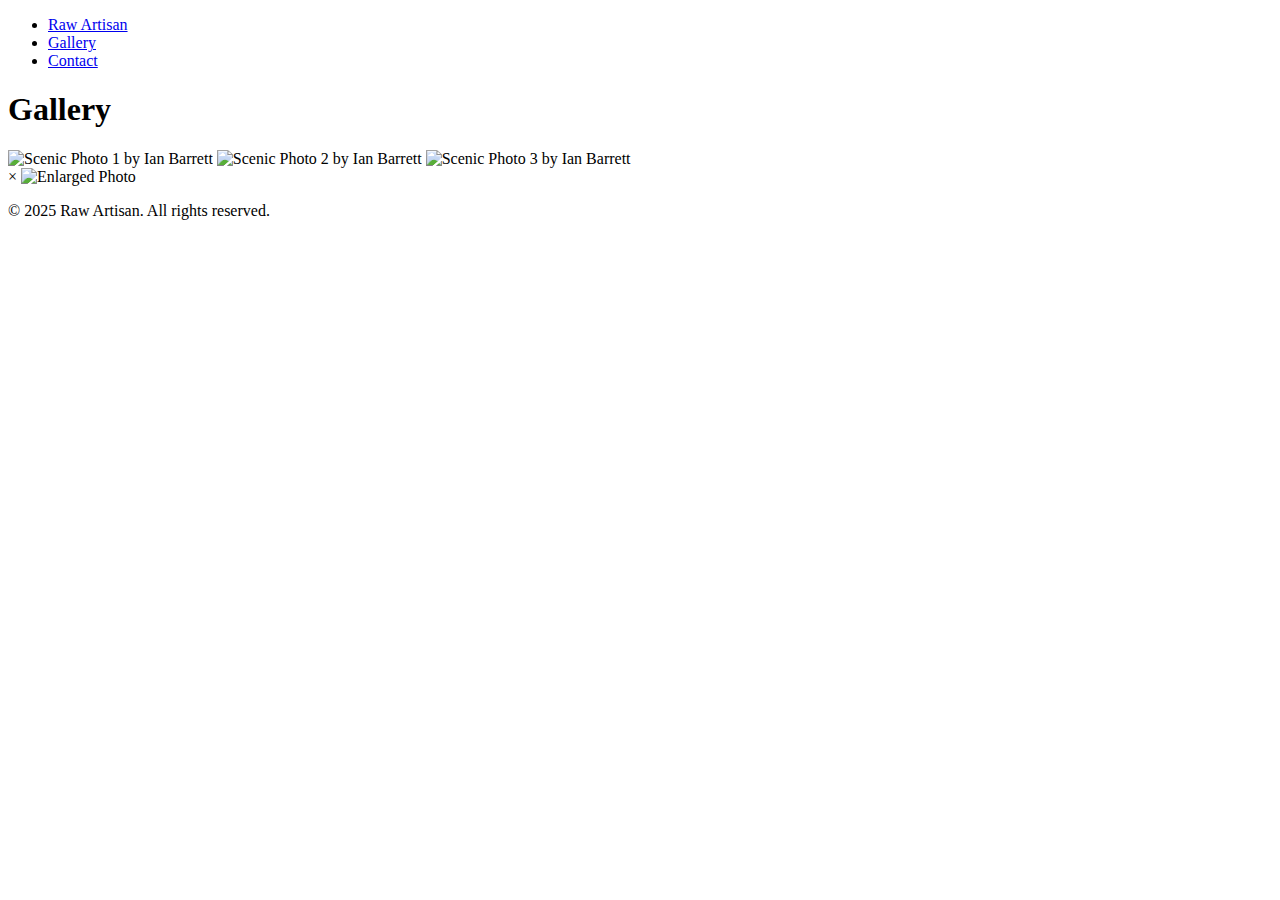
==== gallery.html @ 3ef34daf "Create gallery.html" ====
<!DOCTYPE html>
<html lang="en">
<head>
  <meta charset="UTF-8">
  <title>Gallery - Raw Artisan</title>
  <link rel="stylesheet" href="styles.css">
</head>
<body>
  <header>
    <nav>
      <ul>
        <li><a href="index.html">Raw Artisan</a></li>
        <li><a href="gallery.html">Gallery</a></li>
        <li><a href="contact.html">Contact</a></li>
      </ul>
    </nav>
  </header>
  <main>
    <h1>Gallery</h1>
    <div class="gallery-grid">
      <img src="images/shot1.jpg" alt="Scenic Photo 1 by Ian Barrett" class="gallery-item">
      <img src="images/shot2.jpg" alt="Scenic Photo 2 by Ian Barrett" class="gallery-item">
      <img src="images/shot3.jpg" alt="Scenic Photo 3 by Ian Barrett" class="gallery-item">
      <!-- Add more images as needed -->
    </div>
    <!-- Modal for enlarged image view -->
    <div id="modal" class="modal">
      <span id="close" class="close">&times;</span>
      <img id="modal-img" class="modal-content" alt="Enlarged Photo">
    </div>
  </main>
  <footer>
    <p>&copy; 2025 Raw Artisan. All rights reserved.</p>
  </footer>
  <script src="script.js"></script>
</body>
</html>
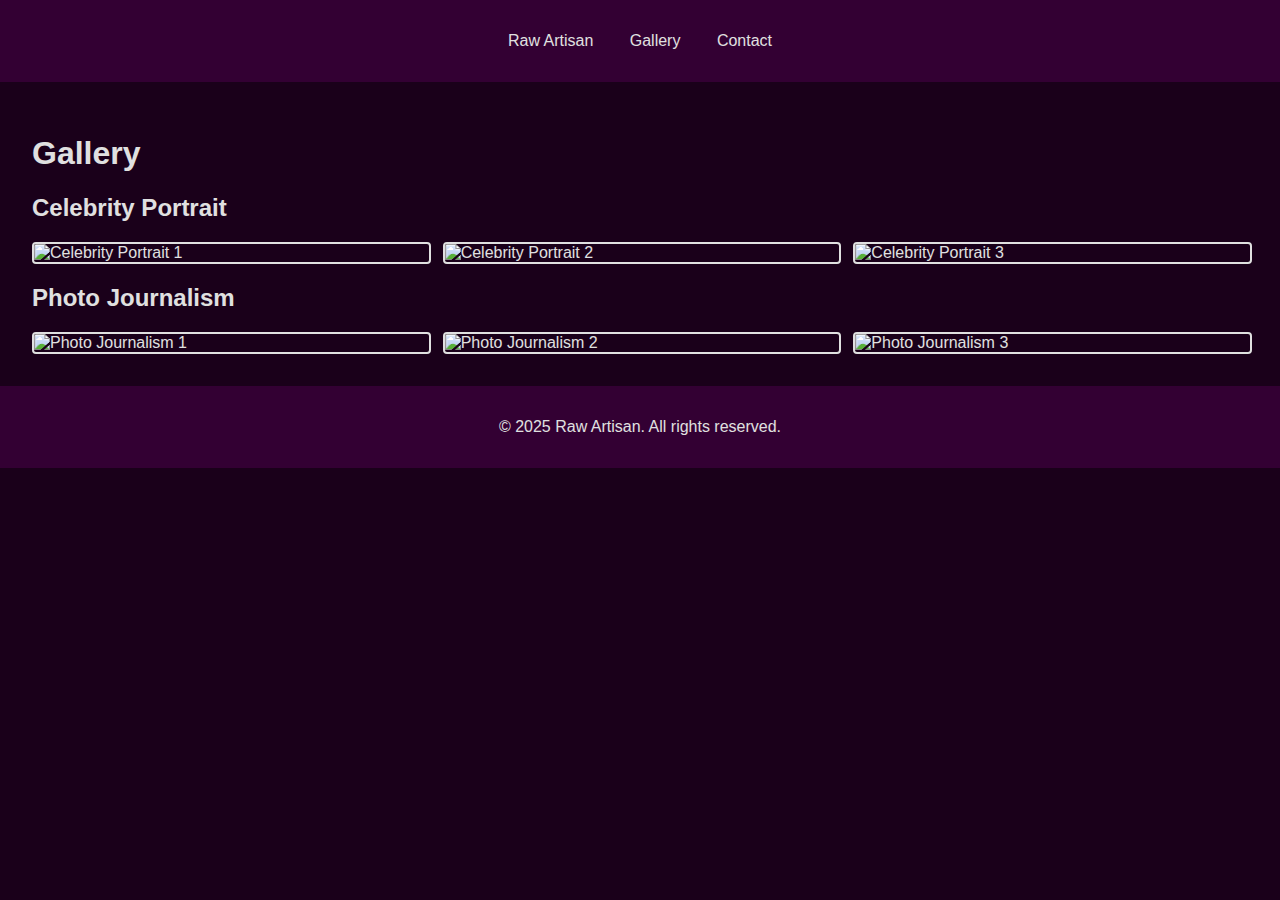
==== commit 2efd6411: "Update gallery.html" ====
--- a/gallery.html
+++ b/gallery.html
@@ -15,23 +15,42 @@
       </ul>
     </nav>
   </header>
+  
   <main>
     <h1>Gallery</h1>
-    <div class="gallery-grid">
-      <img src="images/shot1.jpg" alt="Scenic Photo 1 by Ian Barrett" class="gallery-item">
-      <img src="images/shot2.jpg" alt="Scenic Photo 2 by Ian Barrett" class="gallery-item">
-      <img src="images/shot3.jpg" alt="Scenic Photo 3 by Ian Barrett" class="gallery-item">
-      <!-- Add more images as needed -->
-    </div>
-    <!-- Modal for enlarged image view -->
+
+    <!-- Celebrity Portrait Section -->
+    <section>
+      <h2>Celebrity Portrait</h2>
+      <div class="gallery-grid">
+        <img src="images/celebrity portrait/portrait1.jpg" alt="Celebrity Portrait 1" class="gallery-item">
+        <img src="images/celebrity portrait/portrait2.jpg" alt="Celebrity Portrait 2" class="gallery-item">
+        <img src="images/celebrity portrait/portrait3.jpg" alt="Celebrity Portrait 3" class="gallery-item">
+      </div>
+    </section>
+
+    <!-- Photo Journalism Section -->
+    <section>
+      <h2>Photo Journalism</h2>
+      <div class="gallery-grid">
+        <img src="images/photo journalism/photo1.jpg" alt="Photo Journalism 1" class="gallery-item">
+        <img src="images/photo journalism/photo2.jpg" alt="Photo Journalism 2" class="gallery-item">
+        <img src="images/photo journalism/photo3.jpg" alt="Photo Journalism 3" class="gallery-item">
+      </div>
+    </section>
+
+    <!-- Modal for Enlarged Images -->
     <div id="modal" class="modal">
       <span id="close" class="close">&times;</span>
       <img id="modal-img" class="modal-content" alt="Enlarged Photo">
     </div>
+
   </main>
+
   <footer>
     <p>&copy; 2025 Raw Artisan. All rights reserved.</p>
   </footer>
+
   <script src="script.js"></script>
 </body>
 </html>
--- a/styles.css
+++ b/styles.css
@@ -0,0 +1,134 @@
+/* General Styles */
+body {
+  margin: 0;
+  font-family: Arial, sans-serif;
+  background: #1a001a; /* Deep, dark purple background */
+  color: #e0e0e0; /* Light text for contrast */
+}
+
+header, footer {
+  background: #330033; /* Darker purple tone */
+  color: #e0e0e0;
+  padding: 1em;
+  text-align: center;
+}
+
+nav ul {
+  list-style-type: none;
+  padding: 0;
+}
+
+nav ul li {
+  display: inline;
+  margin: 0 1em;
+}
+
+nav ul li a {
+  color: #e0e0e0;
+  text-decoration: none;
+}
+
+main {
+  padding: 2em;
+}
+
+/* Hero Section (index.html) */
+.hero {
+  background: url('images/scenic-bg.jpg') no-repeat center center/cover;
+  background-blend-mode: multiply;
+  background-color: rgba(51, 0, 51, 0.7); /* Purple overlay */
+  color: #e0e0e0;
+  padding: 4em 2em;
+  text-align: center;
+  border-radius: 5px;
+}
+
+.hero .tagline {
+  font-weight: bold;
+  font-size: 1.2em;
+  margin-top: 0.5em;
+}
+
+/* Gallery Grid (gallery.html) */
+.gallery-grid {
+  display: grid;
+  grid-template-columns: repeat(auto-fit, minmax(250px, 1fr));
+  gap: 1em;
+}
+
+.gallery-item {
+  width: 100%;
+  cursor: pointer;
+  border: 2px solid #e0e0e0;
+  border-radius: 4px;
+  transition: transform 0.3s;
+}
+
+.gallery-item:hover {
+  transform: scale(1.05);
+}
+
+/* Modal Styles */
+.modal {
+  display: none;
+  position: fixed;
+  z-index: 100;
+  padding-top: 5%;
+  left: 0;
+  top: 0;
+  width: 100%;
+  height: 100%;
+  overflow: auto;
+  background-color: rgba(26, 0, 26, 0.95); /* Nearly black with a hint of purple */
+}
+
+.modal-content {
+  margin: auto;
+  display: block;
+  max-width: 90%;
+}
+
+.close {
+  position: absolute;
+  top: 20px;
+  right: 35px;
+  color: #e0e0e0;
+  font-size: 40px;
+  font-weight: bold;
+  cursor: pointer;
+}
+
+/* Contact Form (contact.html) */
+form {
+  max-width: 500px;
+  margin: auto;
+  display: flex;
+  flex-direction: column;
+}
+
+form label {
+  margin-top: 1em;
+  margin-bottom: 0.5em;
+}
+
+form input, form textarea {
+  padding: 0.5em;
+  border: 1px solid #330033;
+  border-radius: 3px;
+  background-color: #1a001a;
+  color: #e0e0e0;
+}
+
+form button {
+  margin-top: 1em;
+  padding: 0.7em;
+  background: #330033;
+  color: #e0e0e0;
+  border: none;
+  border-radius: 3px;
+  cursor: pointer;
+}
+
+form button:hover {
+  background: #440044;
+}
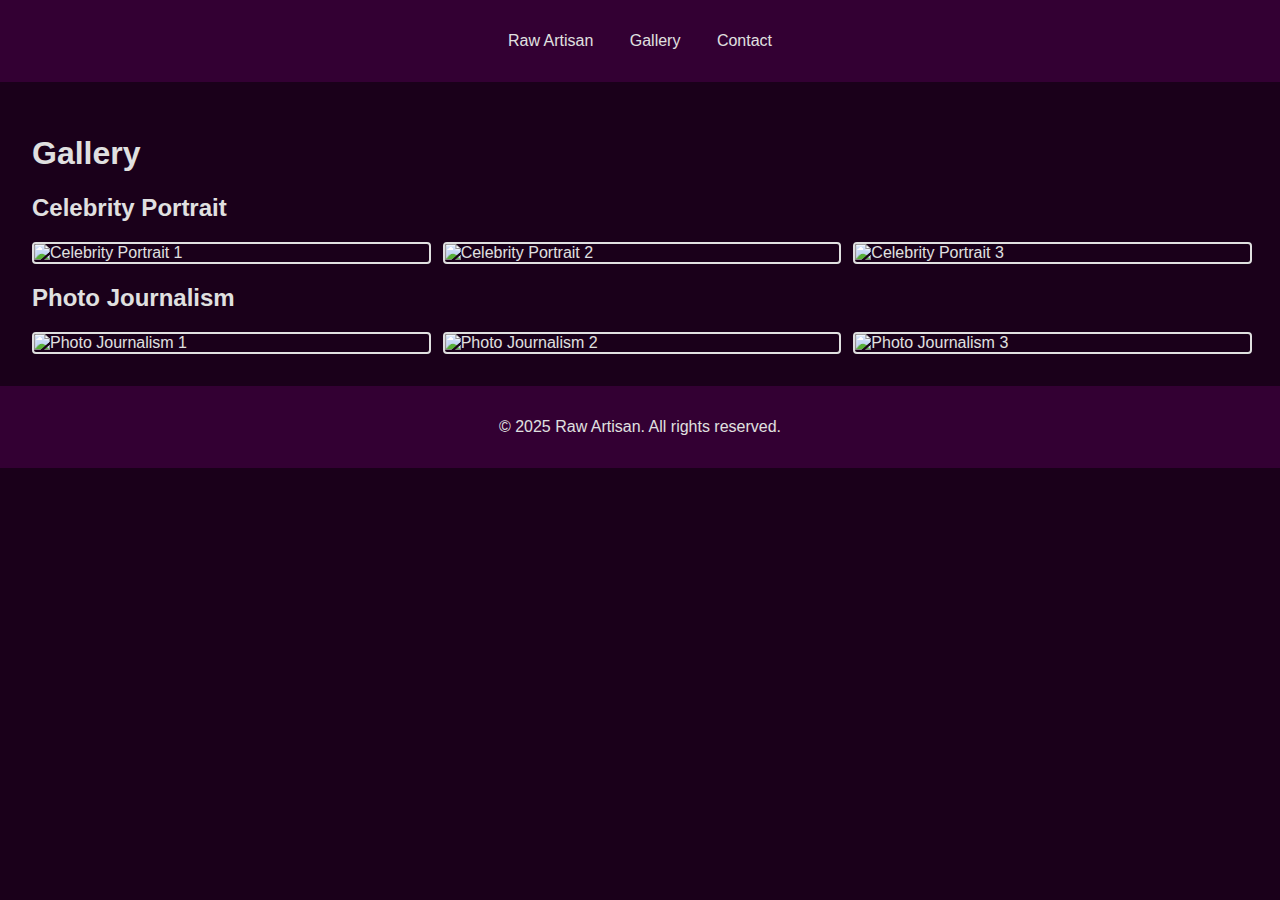
==== commit ef4bc912: "Update gallery.html" ====
--- a/gallery.html
+++ b/gallery.html
@@ -23,9 +23,9 @@
     <section>
       <h2>Celebrity Portrait</h2>
       <div class="gallery-grid">
-        <img src="images/celebrity portrait/portrait1.jpg" alt="Celebrity Portrait 1" class="gallery-item">
-        <img src="images/celebrity portrait/portrait2.jpg" alt="Celebrity Portrait 2" class="gallery-item">
-        <img src="images/celebrity portrait/portrait3.jpg" alt="Celebrity Portrait 3" class="gallery-item">
+        <img src="images/celebrity-portrait/portrait1.jpg" alt="Celebrity Portrait 1" class="gallery-item">
+        <img src="images/celebrity-portrait/portrait2.jpg" alt="Celebrity Portrait 2" class="gallery-item">
+        <img src="images/celebrity-portrait/portrait3.jpg" alt="Celebrity Portrait 3" class="gallery-item">
       </div>
     </section>
 
@@ -33,9 +33,9 @@
     <section>
       <h2>Photo Journalism</h2>
       <div class="gallery-grid">
-        <img src="images/photo journalism/photo1.jpg" alt="Photo Journalism 1" class="gallery-item">
-        <img src="images/photo journalism/photo2.jpg" alt="Photo Journalism 2" class="gallery-item">
-        <img src="images/photo journalism/photo3.jpg" alt="Photo Journalism 3" class="gallery-item">
+        <img src="images/photo-journalism/photo1.jpg" alt="Photo Journalism 1" class="gallery-item">
+        <img src="images/photo-journalism/photo2.jpg" alt="Photo Journalism 2" class="gallery-item">
+        <img src="images/photo-journalism/photo3.jpg" alt="Photo Journalism 3" class="gallery-item">
       </div>
     </section>
 
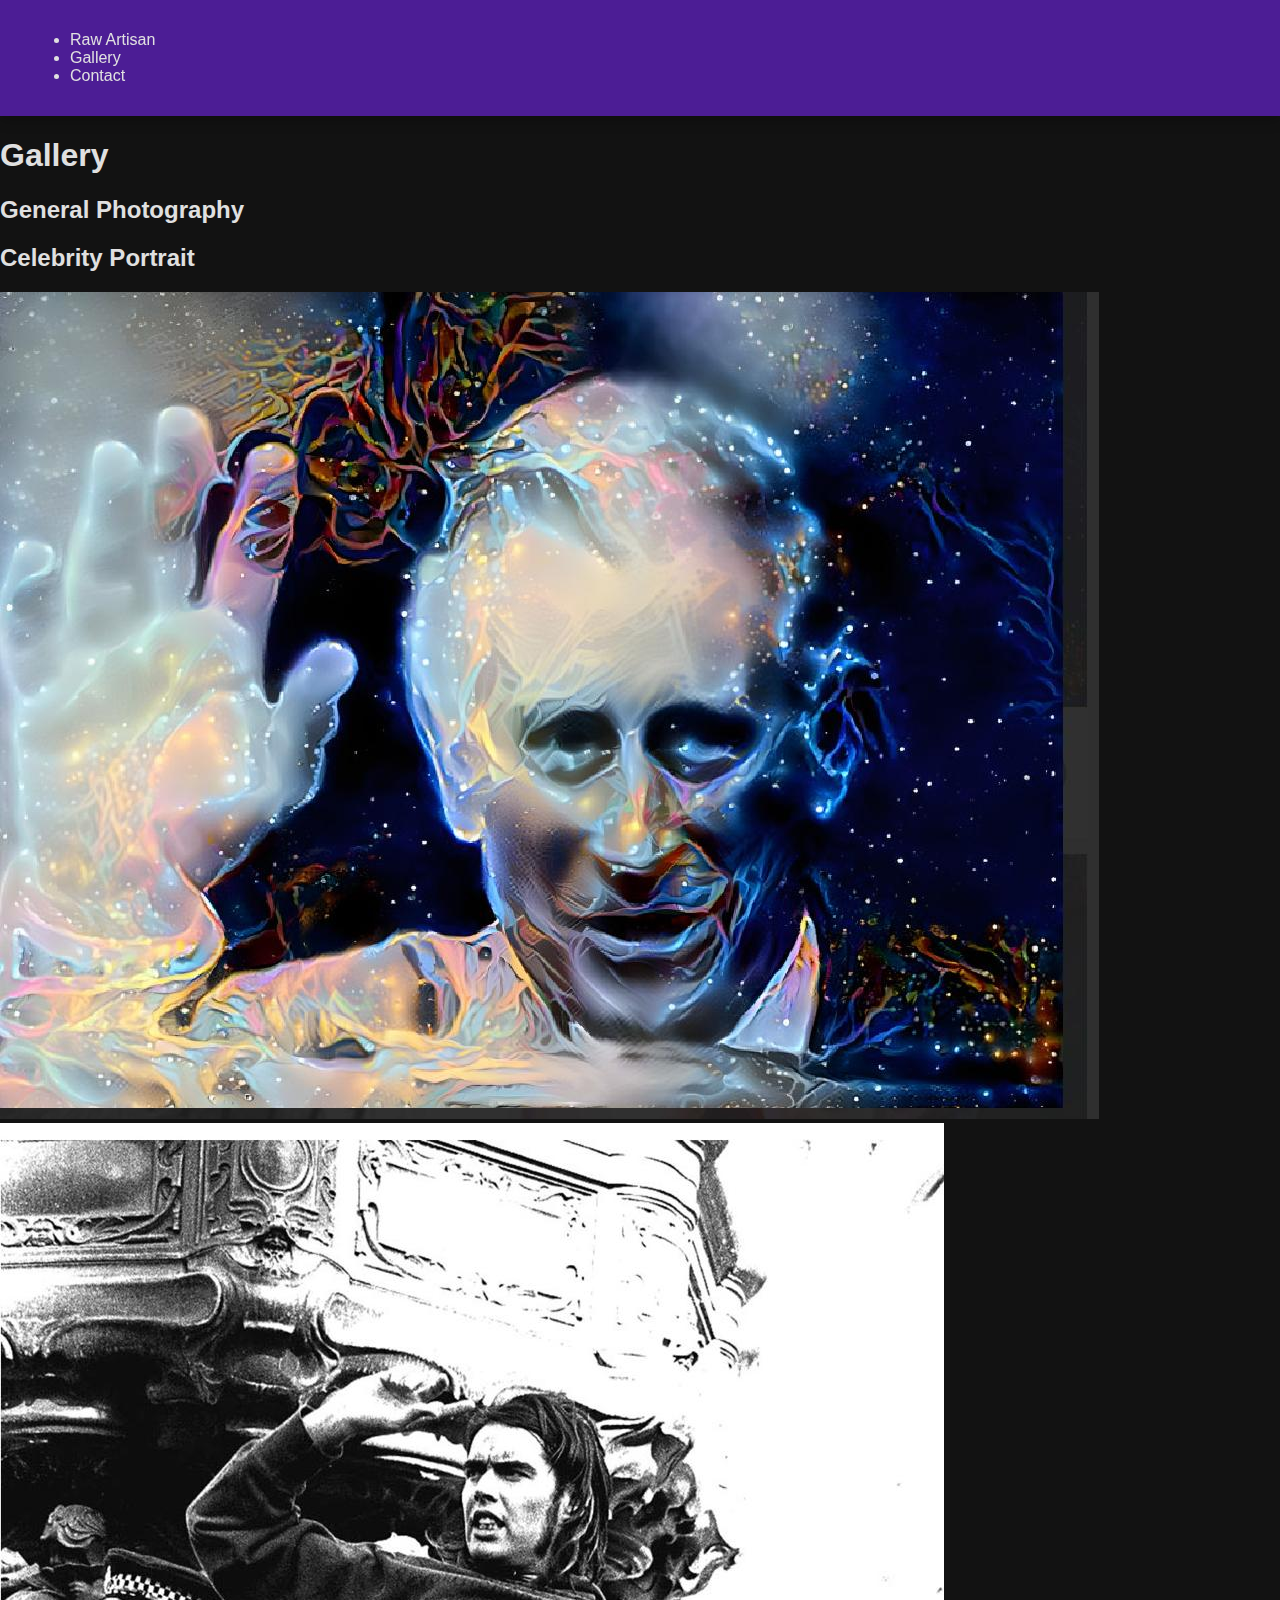
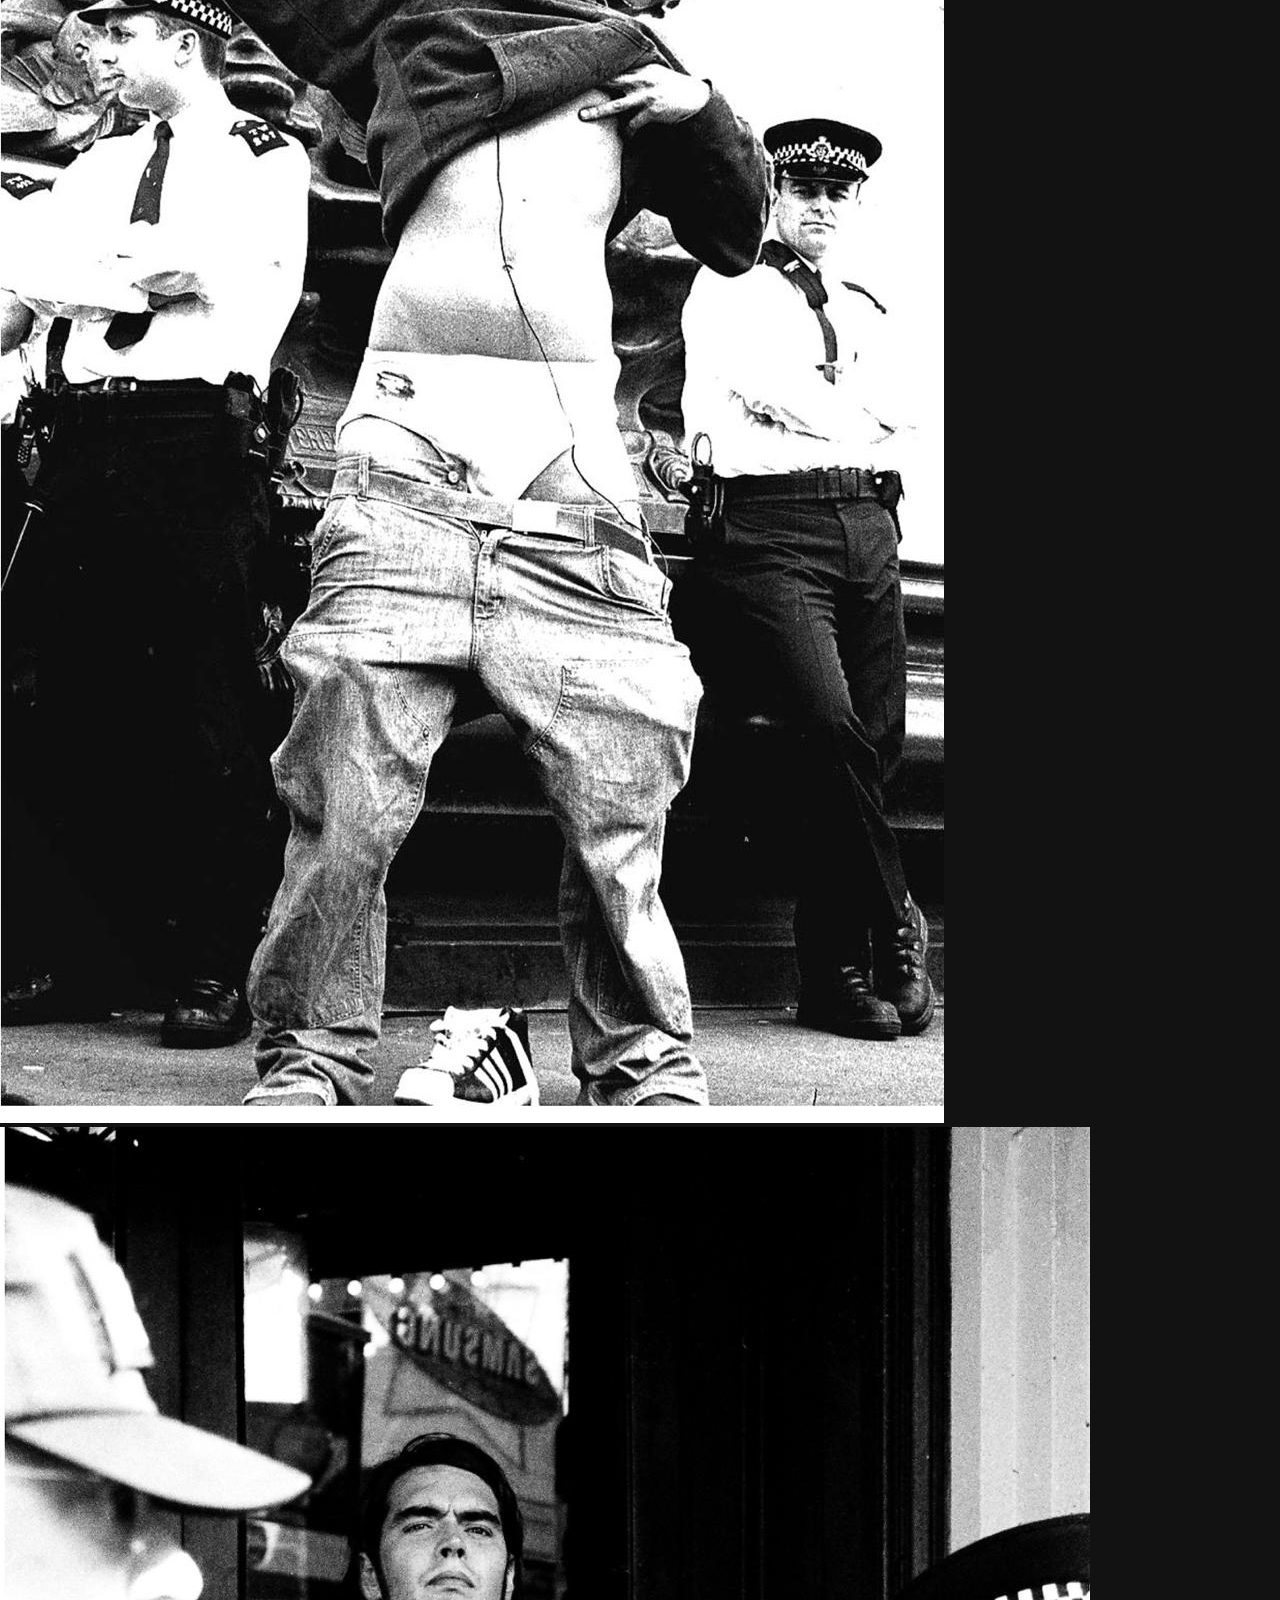
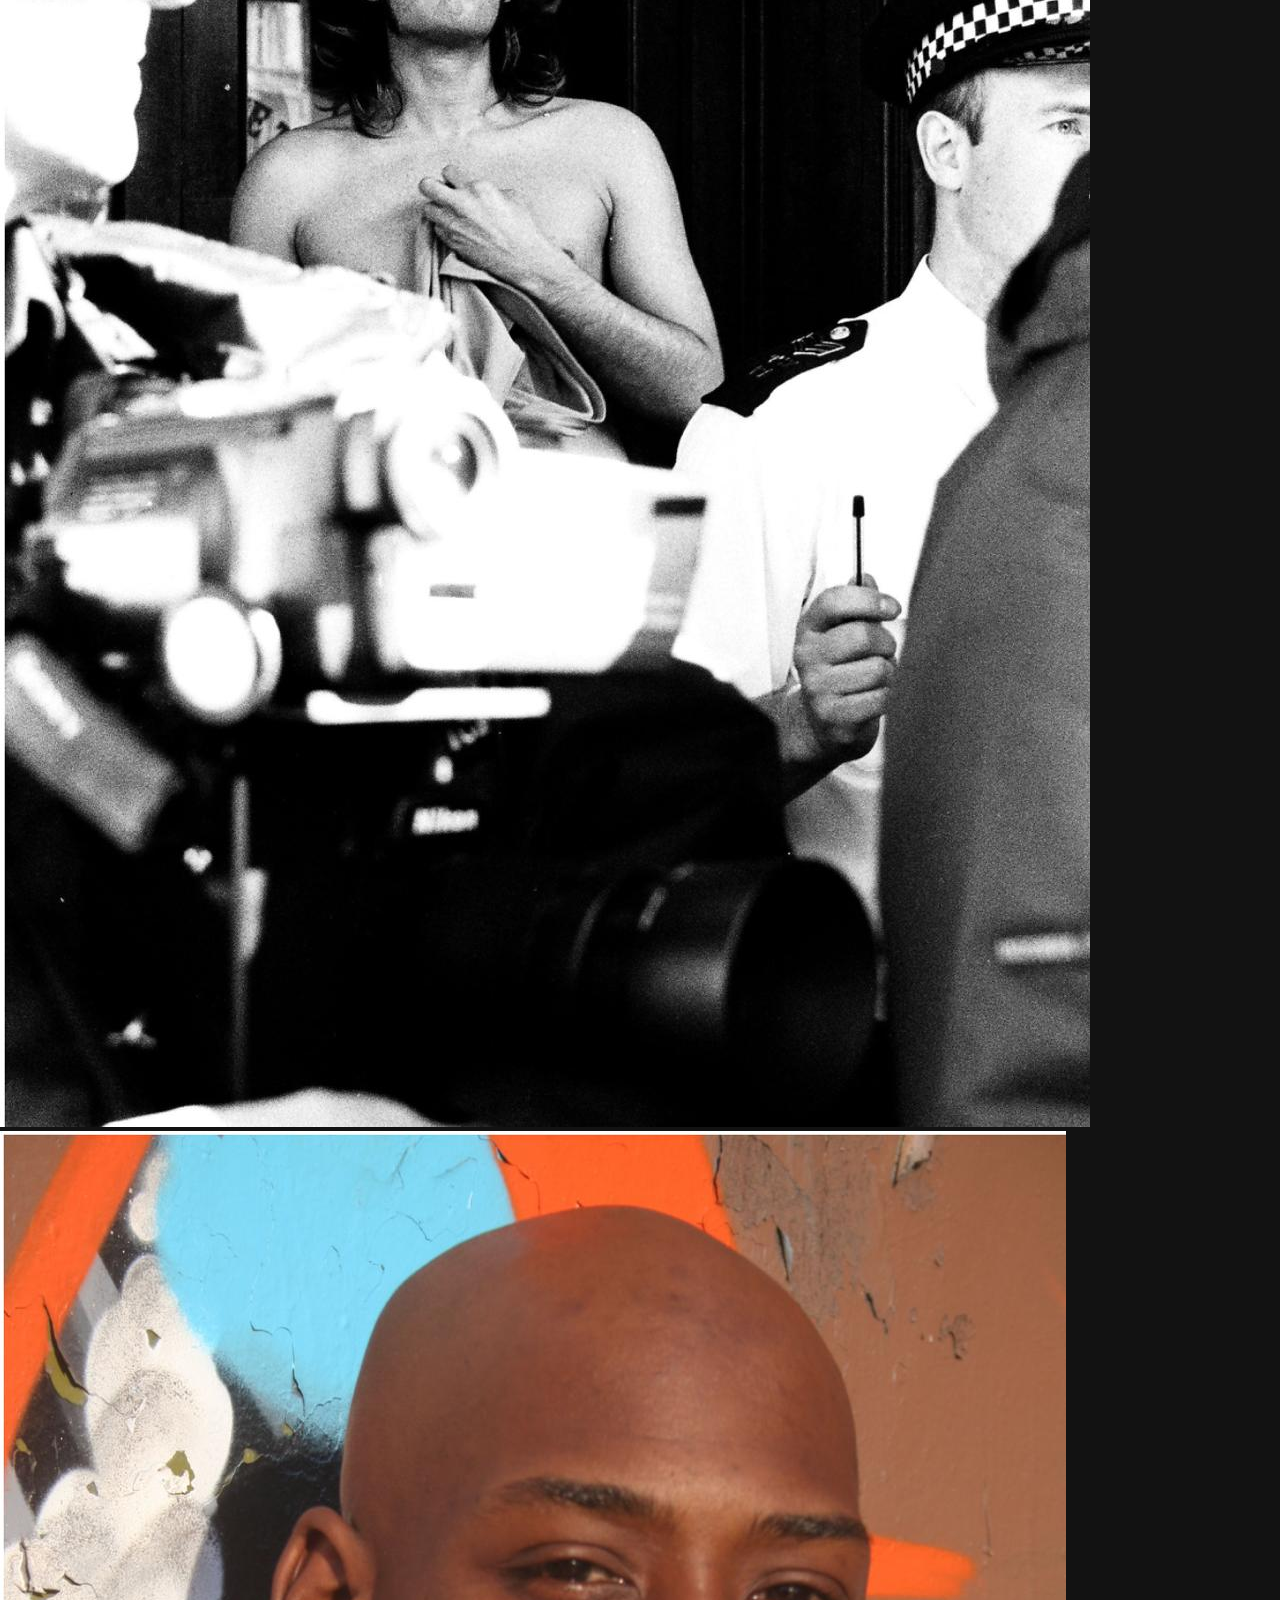
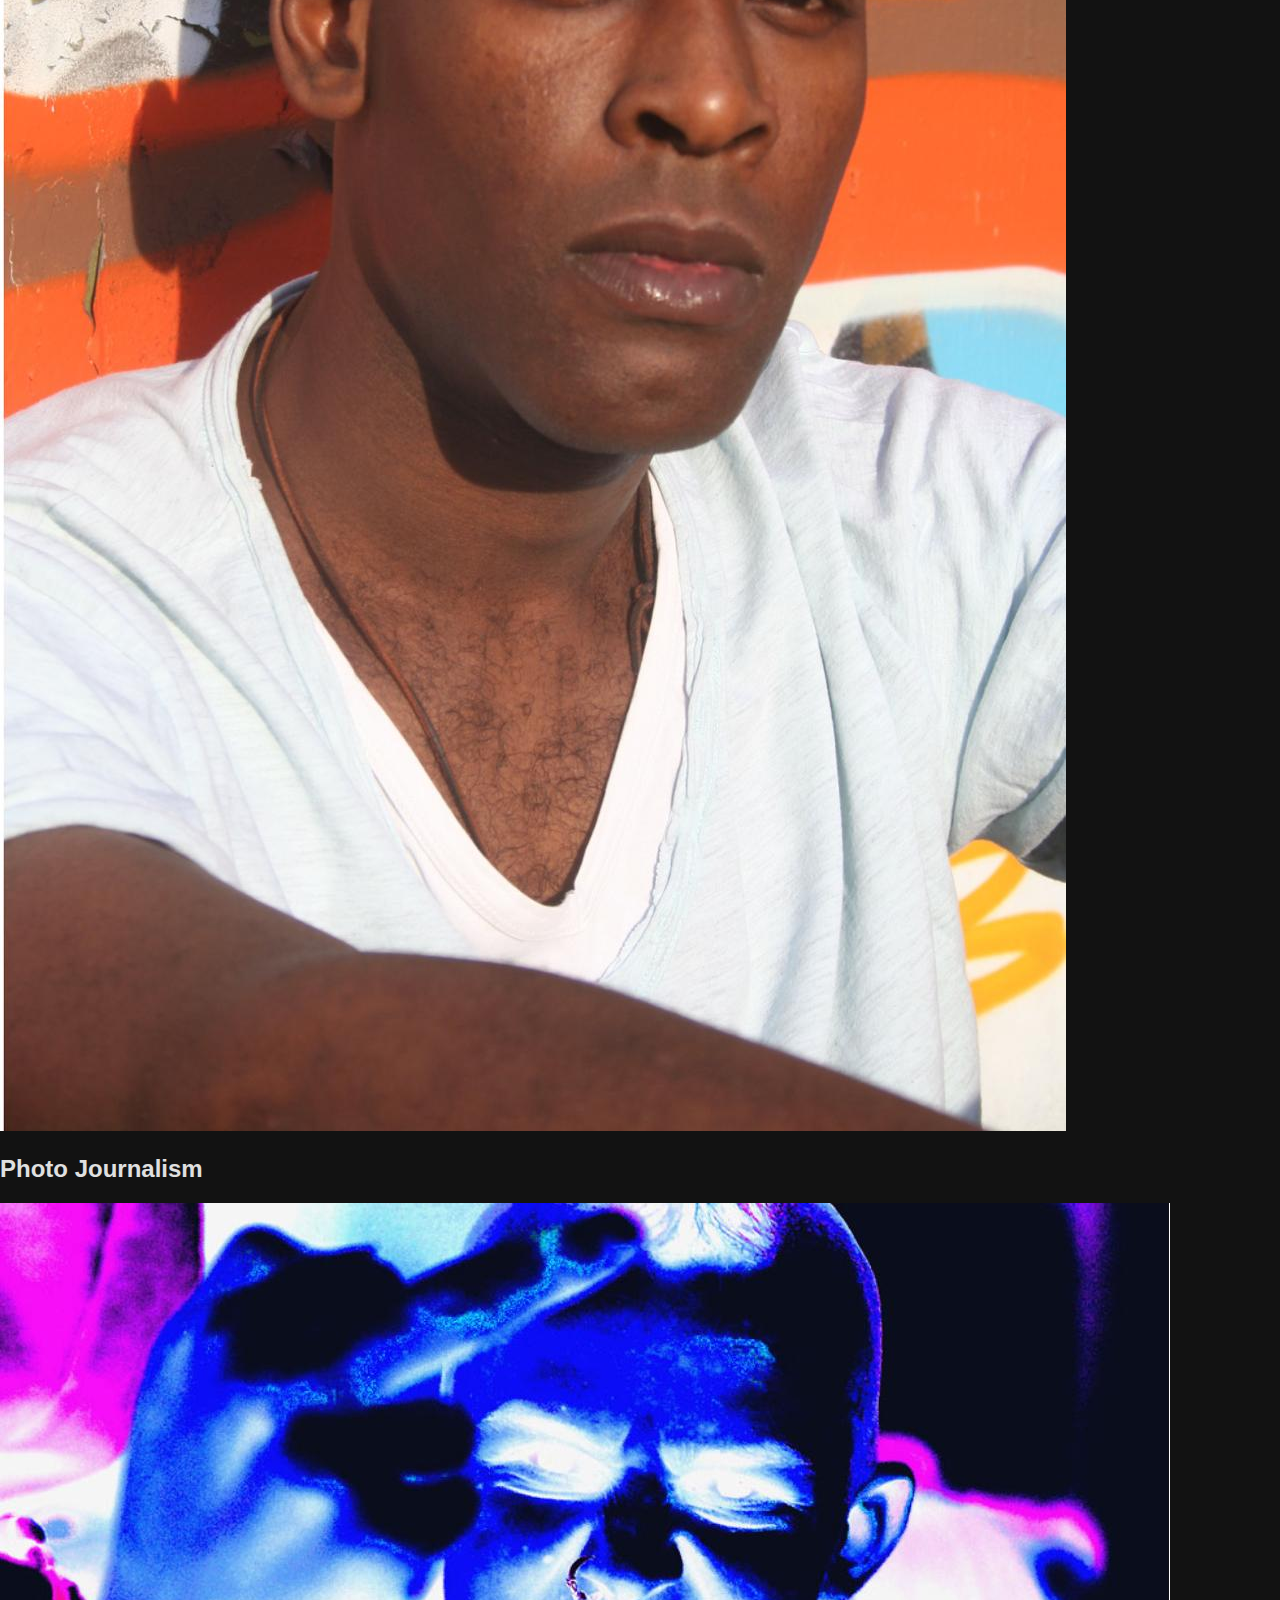
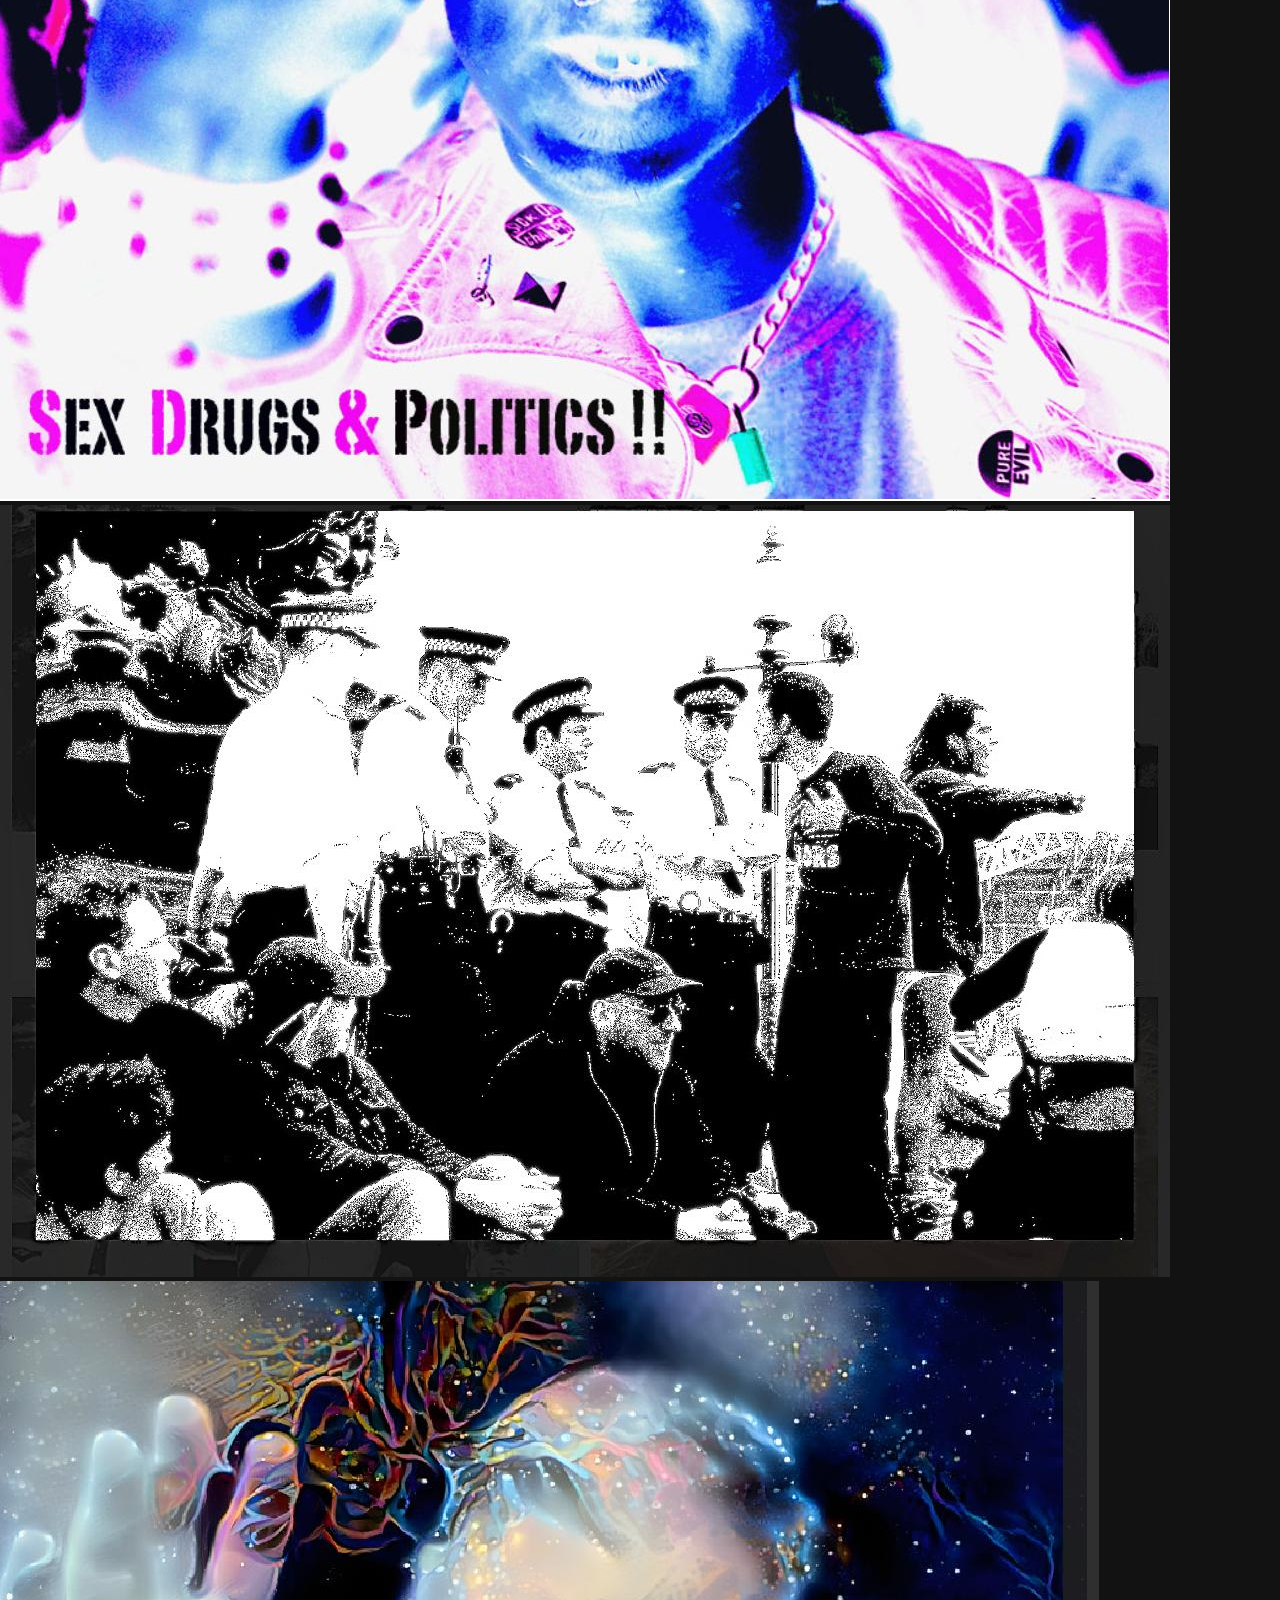
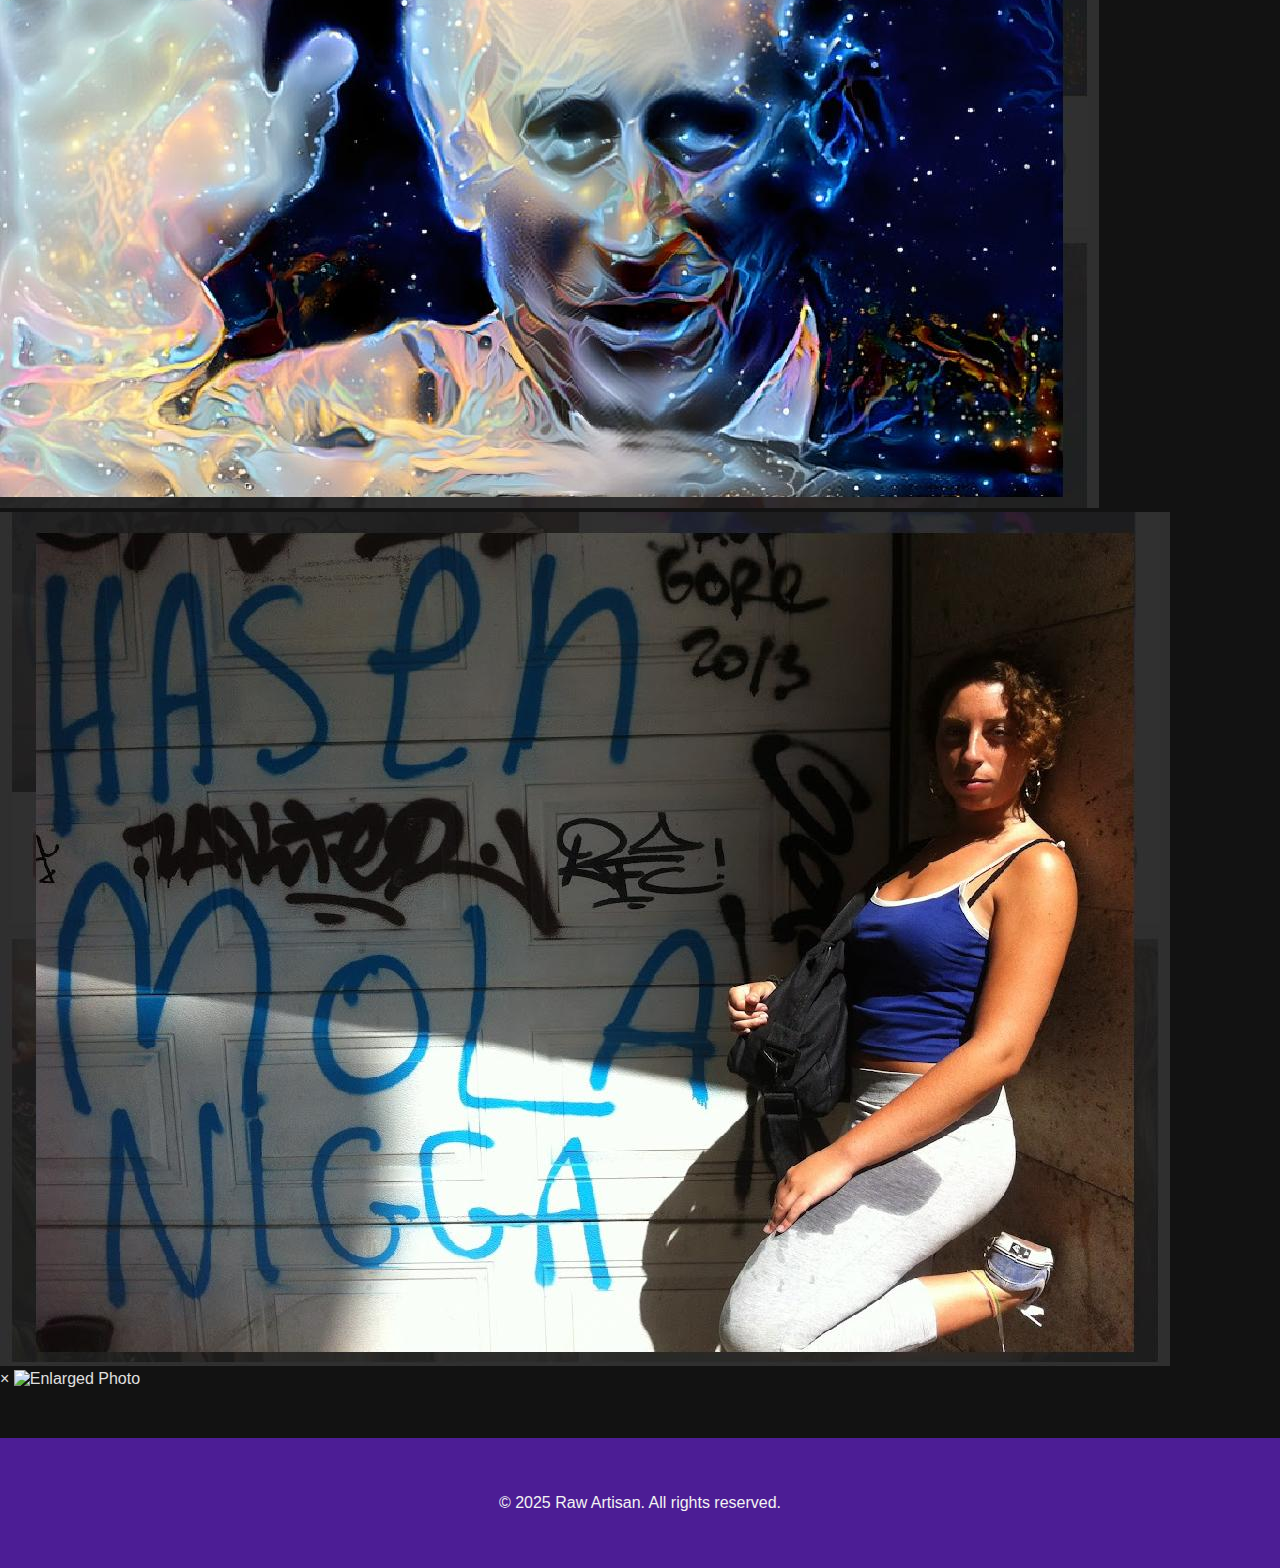
==== commit 0c83fdf8: "Update gallery.html" ====
--- a/gallery.html
+++ b/gallery.html
@@ -19,24 +19,22 @@
   <main>
     <h1>Gallery</h1>
 
+    <!-- General Images Section -->
+    <section>
+      <h2>General Photography</h2>
+      <div id="general-gallery" class="gallery-grid"></div>
+    </section>
+
     <!-- Celebrity Portrait Section -->
     <section>
       <h2>Celebrity Portrait</h2>
-      <div class="gallery-grid">
-        <img src="images/celebrity-portrait/portrait1.jpg" alt="Celebrity Portrait 1" class="gallery-item">
-        <img src="images/celebrity-portrait/portrait2.jpg" alt="Celebrity Portrait 2" class="gallery-item">
-        <img src="images/celebrity-portrait/portrait3.jpg" alt="Celebrity Portrait 3" class="gallery-item">
-      </div>
+      <div id="celebrity-gallery" class="gallery-grid"></div>
     </section>
 
     <!-- Photo Journalism Section -->
     <section>
       <h2>Photo Journalism</h2>
-      <div class="gallery-grid">
-        <img src="images/photo-journalism/photo1.jpg" alt="Photo Journalism 1" class="gallery-item">
-        <img src="images/photo-journalism/photo2.jpg" alt="Photo Journalism 2" class="gallery-item">
-        <img src="images/photo-journalism/photo3.jpg" alt="Photo Journalism 3" class="gallery-item">
-      </div>
+      <div id="journalism-gallery" class="gallery-grid"></div>
     </section>
 
     <!-- Modal for Enlarged Images -->
@@ -52,5 +50,56 @@
   </footer>
 
   <script src="script.js"></script>
+  <script>
+    document.addEventListener('DOMContentLoaded', function () {
+      // Modal Functionality
+      const modal = document.getElementById('modal');
+      const modalImg = document.getElementById('modal-img');
+      const closeModal = document.getElementById('close');
+
+      // Function to load gallery images dynamically
+      function loadGalleryImages(folder, galleryId) {
+        fetch(`images/${folder}/`)
+          .then(response => response.text())
+          .then(data => {
+            let parser = new DOMParser();
+            let doc = parser.parseFromString(data, "text/html");
+            let imageLinks = doc.querySelectorAll("a");
+
+            const galleryGrid = document.getElementById(galleryId);
+
+            imageLinks.forEach(link => {
+              let imageName = link.getAttribute("href");
+              if (imageName.match(/\.(jpg|jpeg|png|gif)$/)) {
+                let img = document.createElement("img");
+                img.src = `images/${folder}/${imageName}`;
+                img.alt = `${folder} - ${imageName}`;
+                img.classList.add("gallery-item");
+
+                galleryGrid.appendChild(img);
+
+                // Add event listener for modal
+                img.addEventListener('click', function () {
+                  modal.style.display = 'block';
+                  modalImg.src = this.src;
+                  modalImg.alt = this.alt;
+                });
+              }
+            });
+          })
+          .catch(error => console.error("Error loading images:", error));
+      }
+
+      // Load images for each section
+      loadGalleryImages('general', 'general-gallery');
+      loadGalleryImages('celebrity-portrait', 'celebrity-gallery');
+      loadGalleryImages('photo%20journalism', 'journalism-gallery');
+
+      // Close modal when clicking the close button
+      closeModal.addEventListener('click', function () {
+        modal.style.display = 'none';
+      });
+    });
+  </script>
 </body>
 </html>
--- a/styles.css
+++ b/styles.css
@@ -1,134 +1,104 @@
-/* General Styles */
+/* General Styling */
 body {
-  margin: 0;
-  font-family: Arial, sans-serif;
-  background: #1a001a; /* Deep, dark purple background */
-  color: #e0e0e0; /* Light text for contrast */
+    font-family: 'Roboto', sans-serif;
+    background-color: #121212;  /* Dark background for less strain on eyes */
+    color: #e0e0e0;  /* Slightly lighter text for better contrast */
+    margin: 0;
+    padding: 0;
 }
 
-header, footer {
-  background: #330033; /* Darker purple tone */
-  color: #e0e0e0;
-  padding: 1em;
-  text-align: center;
+/* Headings */
+.hero-title {
+    font-family: 'Playfair Display', serif;
+    color: #f3f3f3; /* Off-white for better readability */
+    text-shadow: 1px 1px 2px rgba(0, 0, 0, 0.5); /* Adds subtle depth */
+    font-weight: 700;
 }
 
-nav ul {
-  list-style-type: none;
-  padding: 0;
+/* Navigation */
+nav {
+    background-color: #4c1d95;  /* Deep Purple */
+    box-shadow: 0 4px 12px rgba(0, 0, 0, 0.25);  /* Soft shadow for depth */
+    padding: 15px 30px;
+    position: sticky;
+    top: 0;
+    z-index: 10;
 }
 
-nav ul li {
-  display: inline;
-  margin: 0 1em;
+/* Links */
+a {
+    color: #e0e0e0;
+    text-decoration: none;
+    transition: color 0.3s ease-in-out, transform 0.2s ease;
 }
 
-nav ul li a {
-  color: #e0e0e0;
-  text-decoration: none;
+a:hover {
+    color: #bb86fc; /* Softer purple hover */
+    transform: scale(1.05); /* Slight zoom effect on hover */
 }
 
-main {
-  padding: 2em;
+/* Buttons */
+button {
+    background-color: #2b2b2b; /* Dark button background */
+    color: #f3f3f3; /* Light text */
+    border: 2px solid #bb86fc; /* Purple border */
+    padding: 12px 24px;
+    border-radius: 6px;
+    font-size: 1rem;
+    font-weight: 600;
+    text-transform: uppercase;
+    cursor: pointer;
+    box-shadow: 0 4px 10px rgba(0, 0, 0, 0.15); /* Soft shadow */
+    transition: background-color 0.3s ease-in-out, transform 0.3s ease-in-out;
 }
 
-/* Hero Section (index.html) */
-.hero {
-  background: url('images/scenic-bg.jpg') no-repeat center center/cover;
-  background-blend-mode: multiply;
-  background-color: rgba(51, 0, 51, 0.7); /* Purple overlay */
-  color: #e0e0e0;
-  padding: 4em 2em;
-  text-align: center;
-  border-radius: 5px;
+button:hover {
+    background-color: #6b21a8;  /* Elegant Purple */
+    border-color: #9b4dca; /* Slightly lighter purple on hover */
+    transform: scale(1.1); /* More pronounced hover zoom */
 }
 
-.hero .tagline {
-  font-weight: bold;
-  font-size: 1.2em;
-  margin-top: 0.5em;
+/* Artwork Cards */
+.art-card {
+    background-color: #3b0764;  /* Dark Purple */
+    border-radius: 10px;
+    overflow: hidden;
+    transition: transform 0.3s ease, box-shadow 0.3s ease;
+    cursor: pointer;
 }
 
-/* Gallery Grid (gallery.html) */
-.gallery-grid {
-  display: grid;
-  grid-template-columns: repeat(auto-fit, minmax(250px, 1fr));
-  gap: 1em;
+.art-card:hover {
+    transform: translateY(-8px); /* Deeper hover effect */
+    box-shadow: 0 6px 15px rgba(0, 0, 0, 0.3); /* Stronger shadow on hover */
 }
 
-.gallery-item {
-  width: 100%;
-  cursor: pointer;
-  border: 2px solid #e0e0e0;
-  border-radius: 4px;
-  transition: transform 0.3s;
+/* Footer */
+footer {
+    background-color: #4c1d95;  /* Deep Purple */
+    padding: 40px 20px;
+    color: #f3f3f3;
+    text-align: center;
+    margin-top: 50px;
 }
 
-.gallery-item:hover {
-  transform: scale(1.05);
+footer a {
+    color: #e0e0e0;
+    text-decoration: none;
+    transition: color 0.3s ease;
+    font-weight: 500;
 }
 
-/* Modal Styles */
-.modal {
-  display: none;
-  position: fixed;
-  z-index: 100;
-  padding-top: 5%;
-  left: 0;
-  top: 0;
-  width: 100%;
-  height: 100%;
-  overflow: auto;
-  background-color: rgba(26, 0, 26, 0.95); /* Nearly black with a hint of purple */
+footer a:hover {
+    color: #bb86fc;  /* Softer purple hover */
 }
 
-.modal-content {
-  margin: auto;
-  display: block;
-  max-width: 90%;
+/* Responsive Design */
+@media (max-width: 768px) {
+    .hero-title {
+        font-size: 2.5rem;
+    }
+
+    .art-card {
+        margin-bottom: 20px;
+    }
 }
-
-.close {
-  position: absolute;
-  top: 20px;
-  right: 35px;
-  color: #e0e0e0;
-  font-size: 40px;
-  font-weight: bold;
-  cursor: pointer;
-}
-
-/* Contact Form (contact.html) */
-form {
-  max-width: 500px;
-  margin: auto;
-  display: flex;
-  flex-direction: column;
-}
-
-form label {
-  margin-top: 1em;
-  margin-bottom: 0.5em;
-}
-
-form input, form textarea {
-  padding: 0.5em;
-  border: 1px solid #330033;
-  border-radius: 3px;
-  background-color: #1a001a;
-  color: #e0e0e0;
-}
-
-form button {
-  margin-top: 1em;
-  padding: 0.7em;
-  background: #330033;
-  color: #e0e0e0;
-  border: none;
-  border-radius: 3px;
-  cursor: pointer;
-}
-
-form button:hover {
-  background: #440044;
-}
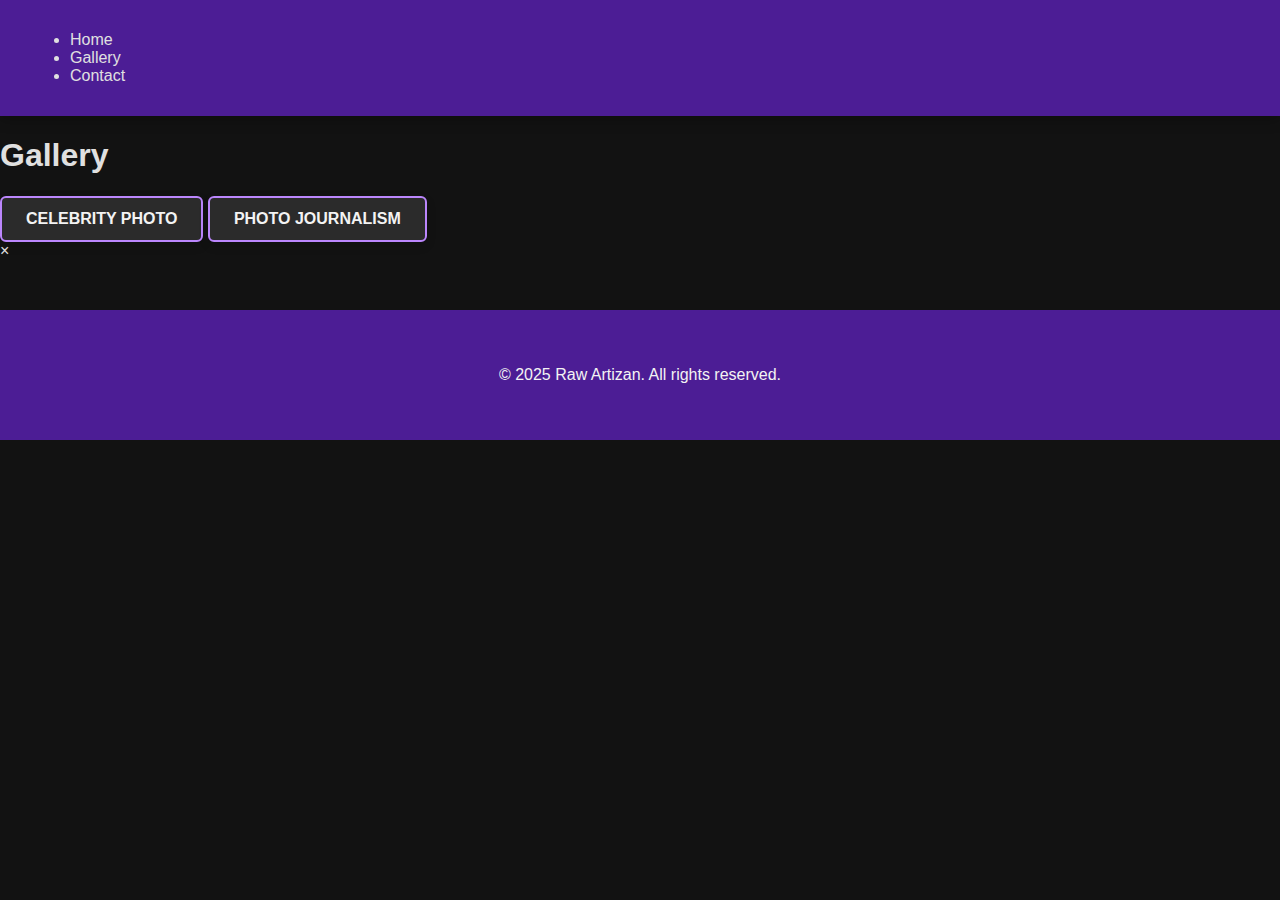
==== commit d0e3a2c3: "Update gallery.html" ====
--- a/gallery.html
+++ b/gallery.html
@@ -1,105 +1,41 @@
 <!DOCTYPE html>
 <html lang="en">
 <head>
-  <meta charset="UTF-8">
-  <title>Gallery - Raw Artisan</title>
-  <link rel="stylesheet" href="styles.css">
+    <meta charset="UTF-8">
+    <meta name="viewport" content="width=device-width, initial-scale=1.0">
+    <title>Gallery - Raw Artizan</title>
+    <link rel="stylesheet" href="styles.css">
 </head>
 <body>
-  <header>
+
     <nav>
-      <ul>
-        <li><a href="index.html">Raw Artisan</a></li>
-        <li><a href="gallery.html">Gallery</a></li>
-        <li><a href="contact.html">Contact</a></li>
-      </ul>
+        <ul>
+            <li><a href="index.html">Home</a></li>
+            <li><a href="gallery.html">Gallery</a></li>
+            <li><a href="contact.html">Contact</a></li>
+        </ul>
     </nav>
-  </header>
-  
-  <main>
-    <h1>Gallery</h1>
 
-    <!-- General Images Section -->
-    <section>
-      <h2>General Photography</h2>
-      <div id="general-gallery" class="gallery-grid"></div>
-    </section>
+    <main>
+        <h1>Gallery</h1>
+        <div class="gallery-buttons">
+            <button onclick="loadGallery('celebrity-photo')">Celebrity Photo</button>
+            <button onclick="loadGallery('photo-journalism')">Photo Journalism</button>
+        </div>
 
-    <!-- Celebrity Portrait Section -->
-    <section>
-      <h2>Celebrity Portrait</h2>
-      <div id="celebrity-gallery" class="gallery-grid"></div>
-    </section>
-
-    <!-- Photo Journalism Section -->
-    <section>
-      <h2>Photo Journalism</h2>
-      <div id="journalism-gallery" class="gallery-grid"></div>
-    </section>
+        <div id="gallery-content" class="gallery-grid"></div>
+    </main>
 
     <!-- Modal for Enlarged Images -->
     <div id="modal" class="modal">
-      <span id="close" class="close">&times;</span>
-      <img id="modal-img" class="modal-content" alt="Enlarged Photo">
+        <span id="close" class="close">&times;</span>
+        <img id="modal-img" class="modal-content">
     </div>
 
-  </main>
+    <footer>
+        <p>&copy; 2025 Raw Artizan. All rights reserved.</p>
+    </footer>
 
-  <footer>
-    <p>&copy; 2025 Raw Artisan. All rights reserved.</p>
-  </footer>
-
-  <script src="script.js"></script>
-  <script>
-    document.addEventListener('DOMContentLoaded', function () {
-      // Modal Functionality
-      const modal = document.getElementById('modal');
-      const modalImg = document.getElementById('modal-img');
-      const closeModal = document.getElementById('close');
-
-      // Function to load gallery images dynamically
-      function loadGalleryImages(folder, galleryId) {
-        fetch(`images/${folder}/`)
-          .then(response => response.text())
-          .then(data => {
-            let parser = new DOMParser();
-            let doc = parser.parseFromString(data, "text/html");
-            let imageLinks = doc.querySelectorAll("a");
-
-            const galleryGrid = document.getElementById(galleryId);
-
-            imageLinks.forEach(link => {
-              let imageName = link.getAttribute("href");
-              if (imageName.match(/\.(jpg|jpeg|png|gif)$/)) {
-                let img = document.createElement("img");
-                img.src = `images/${folder}/${imageName}`;
-                img.alt = `${folder} - ${imageName}`;
-                img.classList.add("gallery-item");
-
-                galleryGrid.appendChild(img);
-
-                // Add event listener for modal
-                img.addEventListener('click', function () {
-                  modal.style.display = 'block';
-                  modalImg.src = this.src;
-                  modalImg.alt = this.alt;
-                });
-              }
-            });
-          })
-          .catch(error => console.error("Error loading images:", error));
-      }
-
-      // Load images for each section
-      loadGalleryImages('general', 'general-gallery');
-      loadGalleryImages('celebrity-portrait', 'celebrity-gallery');
-      loadGalleryImages('photo%20journalism', 'journalism-gallery');
-
-      // Close modal when clicking the close button
-      closeModal.addEventListener('click', function () {
-        modal.style.display = 'none';
-      });
-    });
-  </script>
+    <script src="script.js"></script>
 </body>
 </html>
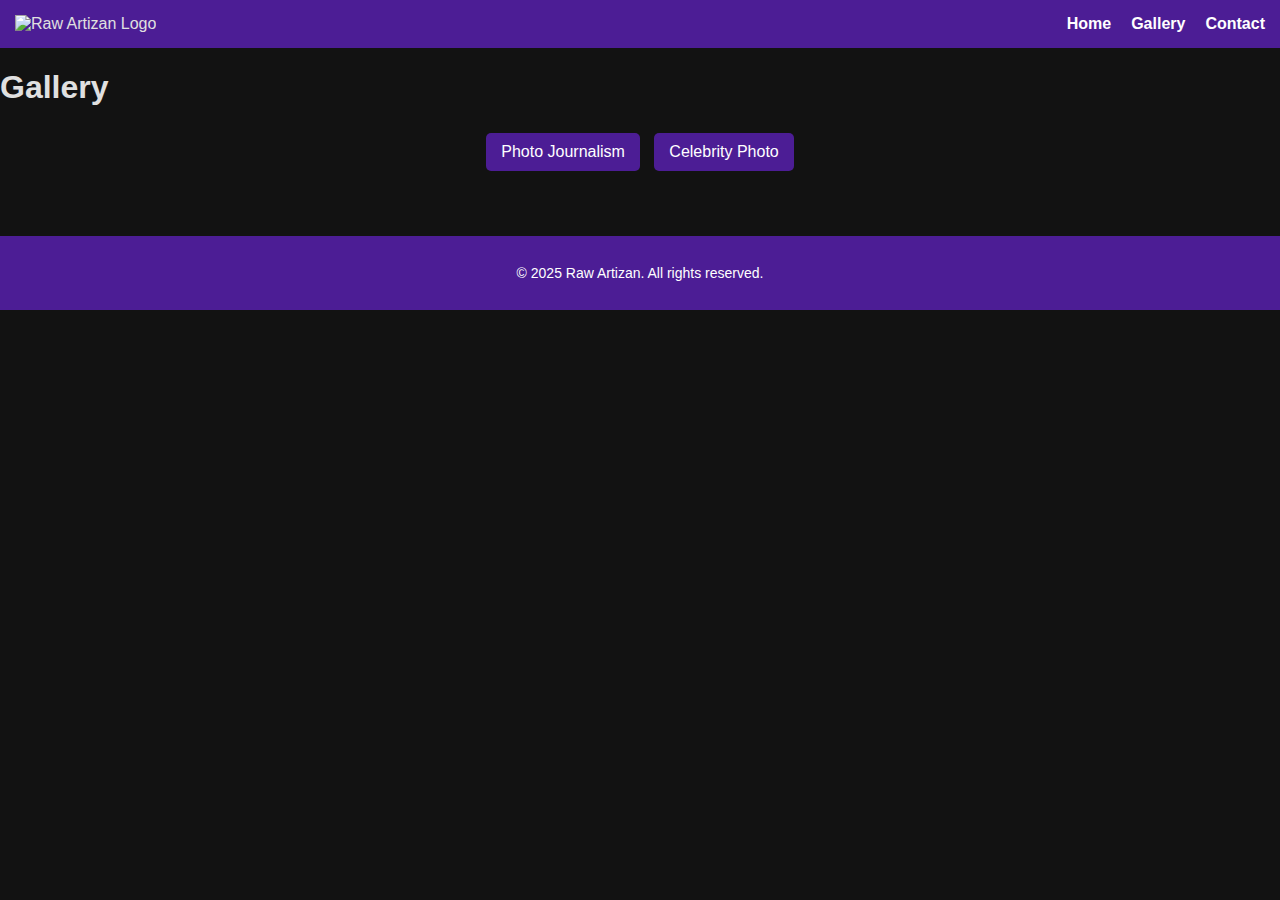
==== commit 7c30894c: "Update gallery.html" ====
--- a/gallery.html
+++ b/gallery.html
@@ -5,10 +5,15 @@
     <meta name="viewport" content="width=device-width, initial-scale=1.0">
     <title>Gallery - Raw Artizan</title>
     <link rel="stylesheet" href="styles.css">
+    <script defer src="script.js"></script>
 </head>
 <body>
 
+    <!-- Navigation -->
     <nav>
+        <div class="logo-container">
+            <img src="images/IMG-20250326-WA0016.jpg" alt="Raw Artizan Logo" class="logo">
+        </div>
         <ul>
             <li><a href="index.html">Home</a></li>
             <li><a href="gallery.html">Gallery</a></li>
@@ -16,13 +21,17 @@
         </ul>
     </nav>
 
+    <!-- Gallery Page -->
     <main>
         <h1>Gallery</h1>
+
+        <!-- Gallery Buttons -->
         <div class="gallery-buttons">
+            <button onclick="loadGallery('photo-journalism')">Photo Journalism</button>
             <button onclick="loadGallery('celebrity-photo')">Celebrity Photo</button>
-            <button onclick="loadGallery('photo-journalism')">Photo Journalism</button>
         </div>
 
+        <!-- Image Gallery -->
         <div id="gallery-content" class="gallery-grid"></div>
     </main>
 
@@ -32,10 +41,10 @@
         <img id="modal-img" class="modal-content">
     </div>
 
+    <!-- Footer -->
     <footer>
         <p>&copy; 2025 Raw Artizan. All rights reserved.</p>
     </footer>
 
-    <script src="script.js"></script>
 </body>
 </html>
--- a/styles.css
+++ b/styles.css
@@ -1,104 +1,280 @@
 /* General Styling */
 body {
-    font-family: 'Roboto', sans-serif;
-    background-color: #121212;  /* Dark background for less strain on eyes */
-    color: #e0e0e0;  /* Slightly lighter text for better contrast */
+    font-family: Arial, sans-serif;
+    background: url('images/IMG-20250330-WA0005.jpg') no-repeat center center fixed;
+    background-size: cover;
+    background-color: #121212; /* Fallback color */
+    color: #e0e0e0;
     margin: 0;
     padding: 0;
 }
 
-/* Headings */
-.hero-title {
-    font-family: 'Playfair Display', serif;
-    color: #f3f3f3; /* Off-white for better readability */
-    text-shadow: 1px 1px 2px rgba(0, 0, 0, 0.5); /* Adds subtle depth */
-    font-weight: 700;
-}
-
-/* Navigation */
+/* Navigation Bar */
 nav {
-    background-color: #4c1d95;  /* Deep Purple */
-    box-shadow: 0 4px 12px rgba(0, 0, 0, 0.25);  /* Soft shadow for depth */
-    padding: 15px 30px;
-    position: sticky;
+    background-color: #4c1d95;
+    padding: 15px;
+    display: flex;
+    justify-content: space-between;
+    align-items: center;
+}
+
+nav ul {
+    list-style: none;
+    display: flex;
+    margin: 0;
+    padding: 0;
+    gap: 20px;
+}
+
+nav ul li {
+    display: inline;
+}
+
+nav a {
+    color: white;
+    text-decoration: none;
+    font-weight: bold;
+    transition: color 0.3s ease-in-out;
+}
+
+nav a:hover {
+    color: #b19cd9;
+}
+
+/* Logo Styling */
+.logo-container {
+    margin-right: 20px;
+}
+
+.logo {
+    height: 50px;
+    width: auto;
+}
+
+/* Hero Section */
+.hero {
+    background: rgba(76, 29, 149, 0.6); /* Slight overlay */
+    text-align: center;
+    padding: 80px 20px;
+    color: white;
+}
+
+.hero h1 {
+    font-size: 36px;
+    margin-bottom: 10px;
+}
+
+.hero p {
+    font-size: 18px;
+    font-weight: 300;
+}
+
+/* Content Sections */
+.content-section {
+    padding: 40px 20px;
+    text-align: center;
+    background: rgba(18, 18, 18, 0.8); /* Slightly darker background */
+    margin: 20px auto;
+    max-width: 900px;
+    border-radius: 8px;
+}
+
+.content-section h2 {
+    font-size: 24px;
+    color: #b19cd9;
+    margin-bottom: 15px;
+}
+
+.content-section p {
+    font-size: 16px;
+    line-height: 1.6;
+}
+
+/* Featured Images (Home Page) */
+.featured-images {
+    text-align: center;
+    padding: 40px 20px;
+}
+
+.featured-images h2 {
+    font-size: 24px;
+    color: #b19cd9;
+    margin-bottom: 15px;
+}
+
+#home-featured {
+    display: flex;
+    flex-wrap: wrap;
+    justify-content: center;
+    gap: 15px;
+}
+
+.featured-image {
+    width: 200px;
+    height: auto;
+    border-radius: 5px;
+    transition: transform 0.3s ease-in-out;
+    cursor: pointer;
+}
+
+.featured-image:hover {
+    transform: scale(1.1);
+}
+
+/* Gallery Grid */
+.gallery-buttons {
+    text-align: center;
+    margin-bottom: 20px;
+}
+
+.gallery-buttons button {
+    background-color: #4c1d95;
+    color: white;
+    border: none;
+    padding: 10px 15px;
+    margin: 5px;
+    cursor: pointer;
+    font-size: 16px;
+    border-radius: 5px;
+    transition: background 0.3s ease-in-out;
+}
+
+.gallery-buttons button:hover {
+    background-color: #b19cd9;
+}
+
+.gallery-grid {
+    display: grid;
+    grid-template-columns: repeat(auto-fill, minmax(200px, 1fr));
+    gap: 15px;
+    padding: 20px;
+    max-width: 1000px;
+    margin: 0 auto;
+}
+
+.gallery-item {
+    width: 100%;
+    height: auto;
+    border-radius: 5px;
+    cursor: pointer;
+    transition: transform 0.3s ease-in-out;
+}
+
+.gallery-item:hover {
+    transform: scale(1.05);
+}
+
+/* Modal for Enlarged Images */
+.modal {
+    display: none;
+    position: fixed;
     top: 0;
-    z-index: 10;
-}
-
-/* Links */
-a {
-    color: #e0e0e0;
-    text-decoration: none;
-    transition: color 0.3s ease-in-out, transform 0.2s ease;
-}
-
-a:hover {
-    color: #bb86fc; /* Softer purple hover */
-    transform: scale(1.05); /* Slight zoom effect on hover */
-}
-
-/* Buttons */
-button {
-    background-color: #2b2b2b; /* Dark button background */
-    color: #f3f3f3; /* Light text */
-    border: 2px solid #bb86fc; /* Purple border */
-    padding: 12px 24px;
-    border-radius: 6px;
-    font-size: 1rem;
-    font-weight: 600;
-    text-transform: uppercase;
-    cursor: pointer;
-    box-shadow: 0 4px 10px rgba(0, 0, 0, 0.15); /* Soft shadow */
-    transition: background-color 0.3s ease-in-out, transform 0.3s ease-in-out;
-}
-
-button:hover {
-    background-color: #6b21a8;  /* Elegant Purple */
-    border-color: #9b4dca; /* Slightly lighter purple on hover */
-    transform: scale(1.1); /* More pronounced hover zoom */
-}
-
-/* Artwork Cards */
-.art-card {
-    background-color: #3b0764;  /* Dark Purple */
-    border-radius: 10px;
-    overflow: hidden;
-    transition: transform 0.3s ease, box-shadow 0.3s ease;
-    cursor: pointer;
-}
-
-.art-card:hover {
-    transform: translateY(-8px); /* Deeper hover effect */
-    box-shadow: 0 6px 15px rgba(0, 0, 0, 0.3); /* Stronger shadow on hover */
+    left: 0;
+    width: 100%;
+    height: 100%;
+    background: rgba(0, 0, 0, 0.8);
+    justify-content: center;
+    align-items: center;
+}
+
+.modal-content {
+    width: 80%;
+    max-width: 600px;
+    margin: 10% auto;
+    display: block;
+    border-radius: 8px;
+}
+
+.close {
+    position: absolute;
+    top: 20px;
+    right: 30px;
+    font-size: 30px;
+    cursor: pointer;
+    color: white;
+}
+
+/* Contact Form */
+form {
+    background: rgba(18, 18, 18, 0.9);
+    padding: 20px;
+    max-width: 600px;
+    margin: 20px auto;
+    border-radius: 8px;
+}
+
+form label {
+    display: block;
+    margin-bottom: 5px;
+    font-size: 16px;
+    color: #b19cd9;
+}
+
+form input,
+form textarea {
+    width: 100%;
+    padding: 10px;
+    margin-bottom: 15px;
+    border: 1px solid #4c1d95;
+    border-radius: 5px;
+    background-color: #2a2a2a;
+    color: white;
+    font-size: 16px;
+}
+
+form button {
+    background-color: #4c1d95;
+    color: white;
+    padding: 10px 15px;
+    border: none;
+    cursor: pointer;
+    font-size: 16px;
+    border-radius: 5px;
+    transition: background 0.3s ease-in-out;
+}
+
+form button:hover {
+    background-color: #b19cd9;
 }
 
 /* Footer */
 footer {
-    background-color: #4c1d95;  /* Deep Purple */
-    padding: 40px 20px;
-    color: #f3f3f3;
-    text-align: center;
-    margin-top: 50px;
-}
-
-footer a {
-    color: #e0e0e0;
-    text-decoration: none;
-    transition: color 0.3s ease;
-    font-weight: 500;
-}
-
-footer a:hover {
-    color: #bb86fc;  /* Softer purple hover */
+    text-align: center;
+    padding: 15px;
+    background-color: #4c1d95;
+    color: white;
+    font-size: 14px;
 }
 
 /* Responsive Design */
 @media (max-width: 768px) {
-    .hero-title {
-        font-size: 2.5rem;
-    }
-
-    .art-card {
-        margin-bottom: 20px;
-    }
-}
+    nav {
+        flex-direction: column;
+        align-items: center;
+    }
+
+    nav ul {
+        flex-direction: column;
+        text-align: center;
+    }
+
+    .logo-container {
+        margin-top: 10px;
+    }
+
+    .hero {
+        padding: 60px 20px;
+    }
+
+    .content-section {
+        padding: 20px;
+    }
+
+    .gallery-grid {
+        grid-template-columns: repeat(auto-fill, minmax(150px, 1fr));
+    }
+
+    .modal-content {
+        width: 90%;
+    }
+}
